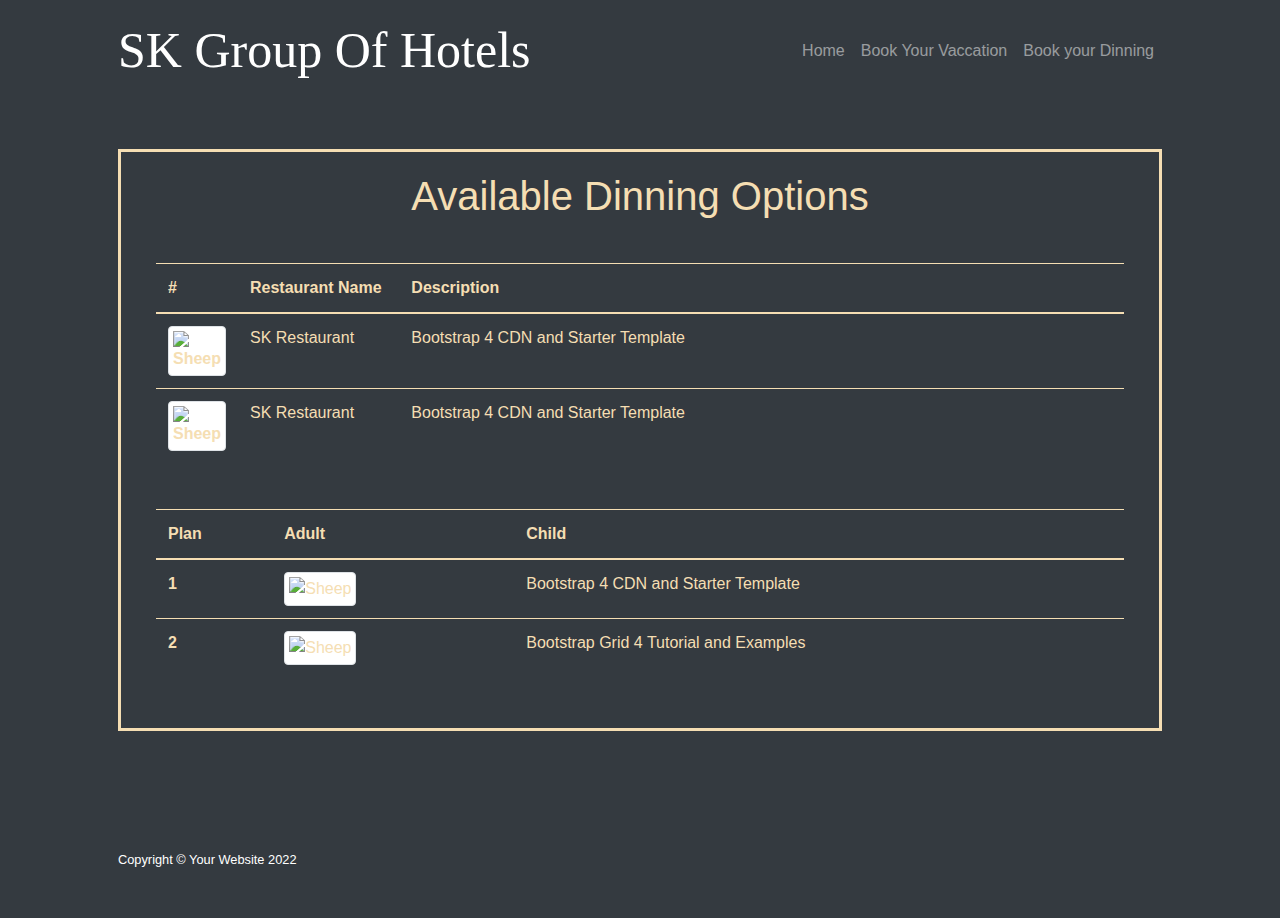
==== JULY30/dinning.html @ 36ac0418 "Version 1" ====
<!DOCTYPE html>
<html lang="en">
    <head>
        <meta charset="utf-8" />
        <meta name="viewport" content="width=device-width, initial-scale=1, shrink-to-fit=no" />
        <meta name="description" content="" />
        <meta name="author" content="" />
		<link rel="icon" type="image/x-icon" href="images/icon.jpeg">
        <title>SK Group Of Hotels</title>
        <link href="https://cdn.jsdelivr.net/npm/bootstrap-icons@1.5.0/font/bootstrap-icons.css" rel="stylesheet" />
		<link href="https://cdn.jsdelivr.net/npm/bootstrap@4.6.2/dist/css/bootstrap.min.css" rel="stylesheet">
        <link href="css/styles.css" rel="stylesheet" />
    </head>
    <body class="d-flex flex-column h-100">
        <main class="flex-shrink-0">
             <nav class="navbar navbar-expand-lg navbar-dark bg-dark">
                <div class="container px-5">
                    <a class="navbar-brand" href="index.html">SK Group Of Hotels</a>
                    <button class="navbar-toggler" type="button" data-bs-toggle="collapse" data-bs-target="#navbarSupportedContent" aria-controls="navbarSupportedContent" aria-expanded="false" aria-label="Toggle navigation"><span class="navbar-toggler-icon"></span></button>
                    <div class="collapse navbar-collapse" id="navbarSupportedContent">
                        <ul class="navbar-nav ms-auto mb-2 mb-lg-0">
                            <li class="nav-item"><a class="nav-link" href="index.html">Home</a></li>
                            <li class="nav-item"><a class="nav-link" href="reservation.html">Book Your Vaccation</a></li>
                            <li class="nav-item"><a class="nav-link" href="dinning.html">Book your Dinning</a></li>
                        </ul>
                    </div>
                </div>
            </nav>
            <header class="bg-dark py-5" style="height: 700px;">
                <div class="container px-5">
					<div class="container" style="padding: 20px;color: wheat;border-style: solid;">
						<div class="d-flex justify-content-center h1"> 							
								Available Dinning Options
						</div>
						<form class="row g-3 needs-validation" id="dinning" method="post" novalidate>
						</form>
						<div class="col-12 payasugo">
							<table class="table table-image">
							  <thead>
								<tr>
								  <th scope="col-1">#</th>
								  <th scope="col-2">Restaurant Name</th>
								  <th scope="col-9">Description</th>

								</tr>
							  </thead>
							  <tbody>
								<tr>
								  <th class="col-1" scope="row"><img src="https://s3.eu-central-1.amazonaws.com/bootstrapbaymisc/blog/24_days_bootstrap/sheep-3.jpg" class="img-fluid img-thumbnail" alt="Sheep"></th>
								  <td class="col-2">
									  SK Restaurant
								  </td>
								  <td>Bootstrap 4 CDN and Starter Template</td>

								</tr>
								<tr>
								  <th class="col-1" scope="row"><img src="https://s3.eu-central-1.amazonaws.com/bootstrapbaymisc/blog/24_days_bootstrap/sheep-3.jpg" class="img-fluid img-thumbnail" alt="Sheep"></th>
								  <td class="col-2">
									  SK Restaurant
								  </td>
								  <td>Bootstrap 4 CDN and Starter Template</td>

								</tr>
							  </tbody>
							</table>   
						</div>
						<div class="col-12 allinclusive">
							<table class="table table-image">
							  <thead>
								<tr>
								  <th scope="col-4">Plan</th>
								  <th scope="col-4">Adult</th>
								  <th scope="col-4">Child</th>

								</tr>
							  </thead>
							  <tbody>
								<tr>
								  <th scope="row">1</th>
								  <td class="w-25">
									  <img src="https://s3.eu-central-1.amazonaws.com/bootstrapbaymisc/blog/24_days_bootstrap/sheep-3.jpg" class="img-fluid img-thumbnail" alt="Sheep">
								  </td>
								  <td>Bootstrap 4 CDN and Starter Template</td>

								</tr>
								<tr>
								  <th scope="row">2</th>
								  <td class="w-25">
									  <img src="https://s3.eu-central-1.amazonaws.com/bootstrapbaymisc/blog/24_days_bootstrap/sheep-5.jpg" class="img-fluid img-thumbnail" alt="Sheep">
								  </td>
								  <td>Bootstrap Grid 4 Tutorial and Examples</td>

								</tr>
							  </tbody>
							</table>   
						</div>
					
					</div>
                 </div>
            </header>
		<footer class="bg-dark py-4 mt-auto">
            <div class="container px-5">
                <div class="row align-items-center justify-content-between flex-column flex-sm-row">
                    <div class="col-auto"><div class="small m-0 text-white">Copyright &copy; Your Website 2022</div></div>
                </div>
            </div>
        </footer>
        <!-- Bootstrap core JS-->
		<script src="https://cdn.jsdelivr.net/npm/jquery@3.5.1/dist/jquery.slim.min.js" crossorigin="anonymous"></script>
		<script src="https://cdn.jsdelivr.net/npm/bootstrap@4.6.2/dist/js/bootstrap.bundle.min.js" crossorigin="anonymous"></script>

        <!-- Core theme JS-->
        <script src="js/dinning.js"></script>
    </body>
</html>
---- JULY30/css/styles.css ----
.carousel-item{
    min-height: 550px;
	max-height: 500px
}
.carousel-caption {
  color: #fff;
}
.navbar-brand{
	font-size: 50px;
	font-family: 'Brush Script MT', cursive;
}
.carousel-caption {
  background: #212529 !important;
  opacity: 0.75;
}
.row{
	padding-top:10px;
	padding-bottom:10px;
}
.ms-auto {
  margin-left: auto !important;
}
@media (min-width: 1400px){
.container, .container-lg, .container-md, .container-sm, .container-xl, .container-xxl {
  max-width: 1320px;
}
}
[class^="col-"], [class*=" col-"] {
  padding: 15px;
}
.table thead th {
  border-bottom: 2px solid wheat;
}
.table td, .table th {
  border-top: 1px solid wheat;
}
.table {
  color: wheat;
}
.payasugo, .allinclusive{
	display: display;
}
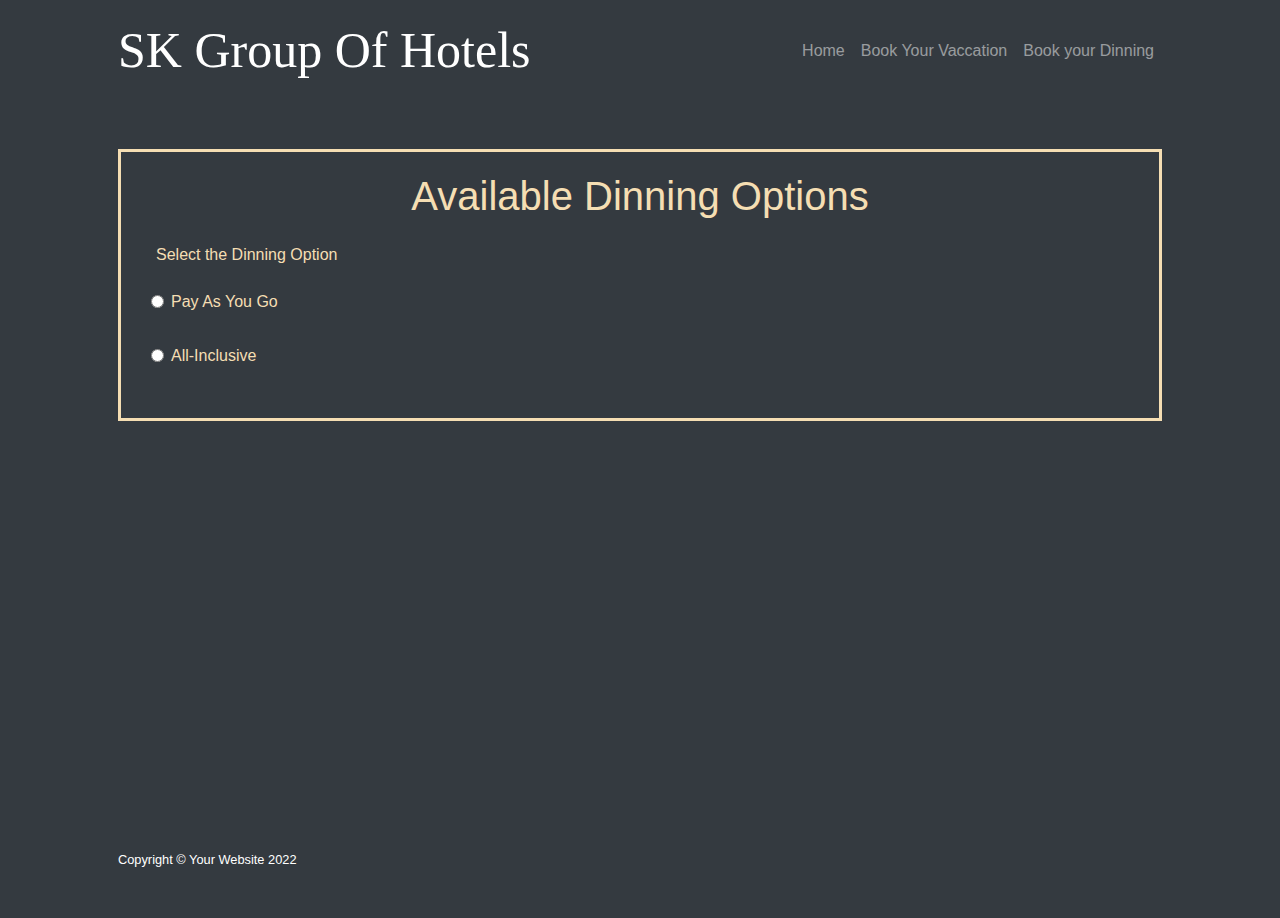
==== commit ebf1e9ab: "Add files via upload" ====
--- a/JULY30/dinning.html
+++ b/JULY30/dinning.html
@@ -32,8 +32,19 @@
 						<div class="d-flex justify-content-center h1"> 							
 								Available Dinning Options
 						</div>
-						<form class="row g-3 needs-validation" id="dinning" method="post" novalidate>
-						</form>
+						
+						
+						<div class="col-md-12">
+							<label for="roomtype" class="form-label">Select the Dinning Option</label>
+							<div id="payasugoid">
+							  <input class="form-check-input" type="radio" name="roomtype" id="payasugo" value="payasugo" required>
+							  <label class="form-check-label" for="inlineRadio1">Pay As You Go</label>
+							</div>
+							<div id="allinclusiveid">
+							  <input class="form-check-input" type="radio" name="roomtype" id="allinclusive" value="allinclusive" required>
+							  <label class="form-check-label" for="inlineRadio2">All-Inclusive</label>
+							</div>
+						</div>
 						<div class="col-12 payasugo">
 							<table class="table table-image">
 							  <thead>
@@ -68,7 +79,7 @@
 							<table class="table table-image">
 							  <thead>
 								<tr>
-								  <th scope="col-4">Plan</th>
+								  <th scope="col-4" >Plan</th>
 								  <th scope="col-4">Adult</th>
 								  <th scope="col-4">Child</th>
 
@@ -76,28 +87,102 @@
 							  </thead>
 							  <tbody>
 								<tr>
-								  <th scope="row">1</th>
-								  <td class="w-25">
-									  <img src="https://s3.eu-central-1.amazonaws.com/bootstrapbaymisc/blog/24_days_bootstrap/sheep-3.jpg" class="img-fluid img-thumbnail" alt="Sheep">
-								  </td>
-								  <td>Bootstrap 4 CDN and Starter Template</td>
-
-								</tr>
-								<tr>
-								  <th scope="row">2</th>
-								  <td class="w-25">
-									  <img src="https://s3.eu-central-1.amazonaws.com/bootstrapbaymisc/blog/24_days_bootstrap/sheep-5.jpg" class="img-fluid img-thumbnail" alt="Sheep">
-								  </td>
-								  <td>Bootstrap Grid 4 Tutorial and Examples</td>
-
+								  <th class="col-4" scope="row">Basic</th>
+								  <td class="col-4">
+										$62.5 / Day
+								  </td>
+								  <td class="col-4">$49.99 / Day</td>
+
+								</tr>
+								<tr>
+								  <th class="col-4" scope="row">Premium(incl drinks)</th>
+								  <td class="col-4">
+									  $80 / Day
+								  </td>
+								  <td class="col-4">$49.99 / Day</td>
 								</tr>
 							  </tbody>
 							</table>   
-						</div>
-					
+							<form class="row g-3 needs-validation" id="dinning" method="post" novalidate>
+							<div class="col-12">
+								<label for="code" class="form-label">Please Enter your Reservation code to Caluculate the expected Dinning Costs.</label>
+								<input type="text" class="form-control" id="code"  required>
+							</div>
+							<div class="col-12">
+								<button class="btn btn-primary" type="submit">Caluculate Now</button>
+							</div>
+							</form>
+						</div>
+
 					</div>
                  </div>
             </header>
+			<div class="modal fade" id="WrongRoomModal" tabindex="-1" role="dialog" aria-labelledby="exampleModalLabel" aria-hidden="true">
+			  <div class="modal-dialog" role="document">
+				<div class="modal-content">
+				  <div class="modal-header">
+					<h5 class="modal-title" id="exampleModalLabel">Error</h5>
+					<button type="button" class="close" data-dismiss="modal" aria-label="Close">
+					  <span aria-hidden="true">&times;</span>
+					</button>
+				  </div>
+				  <div class="modal-body" id="WrongRoom">
+					Kindly Check the Reservation Code
+				  </div>
+				  <div class="modal-footer">
+					<button type="button" class="btn btn-secondary" data-dismiss="modal">Close</button>
+				  </div>
+				</div>
+			  </div>
+			</div>
+			<div class="modal fade" id="DinningModal" tabindex="-1" role="dialog" aria-labelledby="exampleModalLabel" aria-hidden="true">
+			  <div class="modal-dialog modal-xl" role="document">
+				<div class="modal-content">
+				  <div class="modal-header">
+					<h5 class="modal-title" id="exampleModalLabel">Dinning Caluculation</h5>
+					<button type="button" class="close" data-dismiss="modal" aria-label="Close">
+					  <span aria-hidden="true">&times;</span>
+					</button>
+				  </div>
+				  <div class="modal-body" id="ReserveCode">
+				  <label for="code" class="form-label">based on the given information provided, below is the total price for Basic and Premium Packages.</label>
+					<table class="table table-image dinCal">
+							  <thead>
+								<tr>
+								  <th scope="col-3" >Plan</th>
+								  <th scope="col-3">Adult Total Price </th>
+								  <th scope="col-3">Child Total Price </th>
+								  <th scope="col-3">Total Price </th>
+								</tr>
+							  </thead>
+							  <tbody>
+								<tr>
+								  <th class="col-3" scope="row">Basic</th>
+								  <td class="col-3" >
+										$<span id="BATP"></span> / Day
+								  </td>
+								  <td class="col-3" >$<span id="BCTP"></span> / Day</td>
+								  <td class="col-3" >$<span id="BTP"></span> / Day</td>
+								</tr>
+								<tr>
+								  <th class="col-3" scope="row">Premium(incl drinks)</th>
+								  <td class="col-3" >
+									  $<span id="PATP"></span> / Day
+								  </td>
+								  <td class="col-3" >$<span id="PCTP"></span> / Day</td>
+								  <td class="col-3" >$<span id="PTP"></span> / Day</td>
+								</tr>
+							  </tbody>
+							</table>   
+							
+				  </div>
+				  <div class="modal-footer">
+					<button type="button" class="btn btn-secondary" data-dismiss="modal">Close</button>
+				  </div>
+				</div>
+			  </div>
+			</div>
+        
 		<footer class="bg-dark py-4 mt-auto">
             <div class="container px-5">
                 <div class="row align-items-center justify-content-between flex-column flex-sm-row">
--- a/JULY30/css/styles.css
+++ b/JULY30/css/styles.css
@@ -34,9 +34,21 @@
 .table td, .table th {
   border-top: 1px solid wheat;
 }
-.table {
+.table{
   color: wheat;
 }
+.dinCal{
+  color: black;
+}
+.dinCal thead th {
+  border-bottom: 2px solid black;
+}
+.dinCal td, .dinCal th {
+  border-top: 1px solid black;
+}
 .payasugo, .allinclusive{
-	display: display;
+	display: none;
+}
+#payasugoid, #allinclusiveid{
+	padding: 15px;
 }